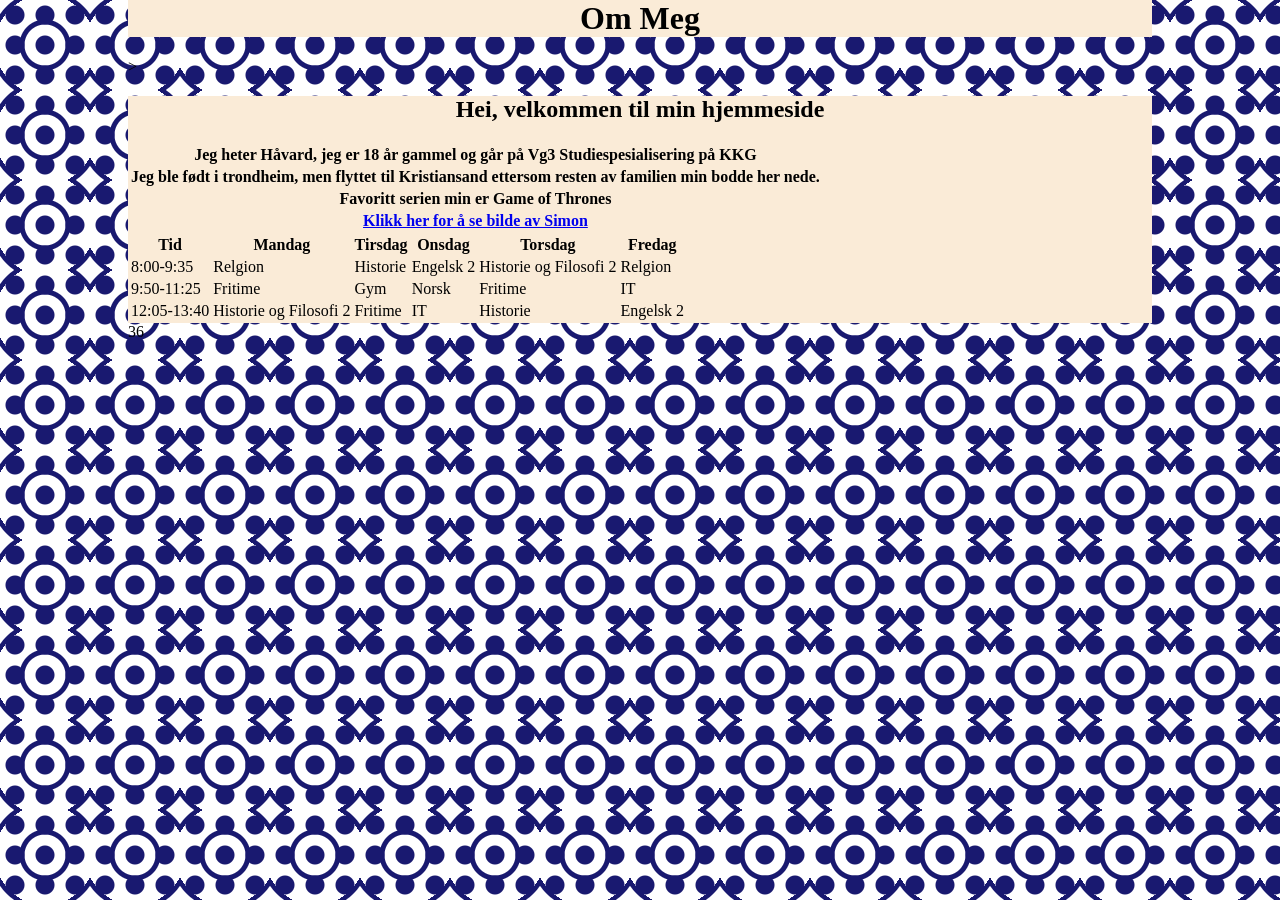
==== index.html @ 51f51b03 "37" ====
<html lang=no>



<head>
  <div id="hoved">
  <meta charset="UTF-8">
  <h1>Om Meg</h1>
<title>
  Om Meg
</title>
<link rel="stylesheet" href="stylesheet.css">
<meta name="viewport" content="width=device-width, initial-scale=1.0">
  </div>>
</head>




<body>
  <div id="hoved">  
<h2>Hei, velkommen til min hjemmeside</h2>
  <table id="meg">
    <tr>
      <th> Jeg heter Håvard, jeg er 18 år gammel og går på Vg3 Studiespesialisering på KKG</th>
    </tr>
<tr>  
  <th>Jeg ble født i trondheim, men flyttet til Kristiansand ettersom resten av familien min bodde her nede.</th>
</tr>
<tr><th>Favoritt serien min er Game of Thrones </th></tr>
<tr><th><a href="test.html" target="_blank">Klikk her for å se bilde av Simon</a></th></tr>
  </table>





<table>
  <tr>
  <th>Tid</th>
    <th>Mandag</th>
    <th>Tirsdag</th>
    <th>Onsdag</th>
    <th>Torsdag</th>
    <th>Fredag</th>
  </tr>
  <tr>
    <td>8:00-9:35</td>
    <td>Relgion</td>
    <td>Historie</td>
    <td> Engelsk 2 </td>
    <td> Historie og Filosofi 2</td>
    <td>Relgion</td>
  </tr>
  <tr>
    <td>9:50-11:25</td>
    <td>Fritime</td>
    <td>Gym</td>
    <td>Norsk</td>
    <td>Fritime</td>
    <td>IT</td>
    </tr>
    <td>12:05-13:40</td>
    <td>Historie og Filosofi 2</td>
    <td>Fritime</td>
    <td>IT</td>
    <td>Historie</td>
    <td>Engelsk 2</td>

</table>
</div>36
</body>
</html>
---- stylesheet.css ----
body {
  background-color: white;

  background-image:
    radial-gradient(midnightblue 9px, transparent 10px),
    repeating-radial-gradient(
      midnightblue 0,
      midnightblue 4px,
      transparent 5px,
      transparent 20px,
      midnightblue 21px,
      midnightblue 25px,
      transparent 26px,
      transparent 50px
    );

  background-size: 30px 30px, 90px 90px;
  background-position: 0 0;
  width: 80%;
  margin:  auto;
}
#meg {text-align: center;}
#hoved {
  background-color: antiquewhite;
  text-align: center;}
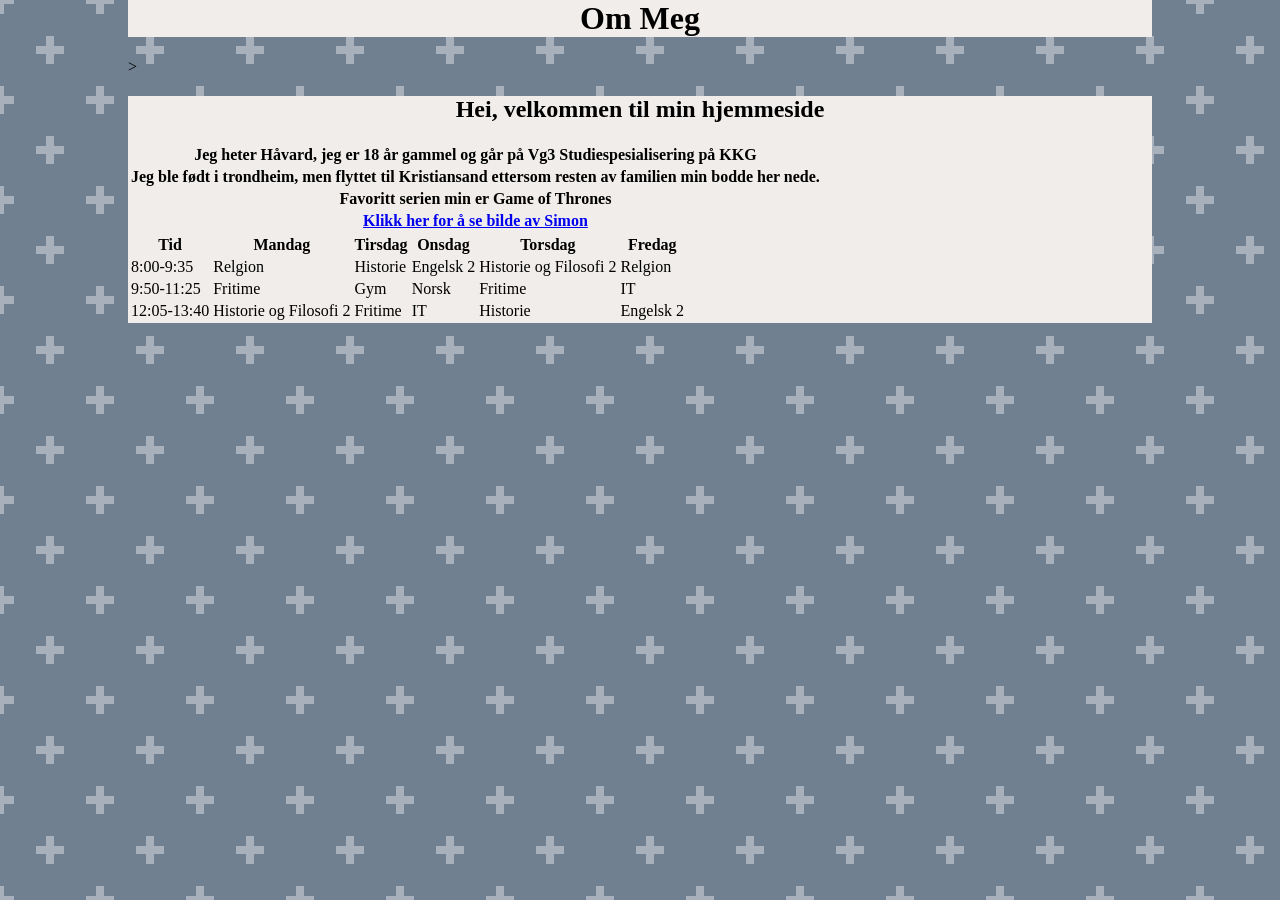
==== commit 1aaf2808: "40" ====
--- a/index.html
+++ b/index.html
@@ -68,6 +68,6 @@
     <td>Engelsk 2</td>
 
 </table>
-</div>36
+</div>
 </body>
 </html>
--- a/stylesheet.css
+++ b/stylesheet.css
@@ -1,25 +1,15 @@
 body {
-  background-color: white;
-
-  background-image:
-    radial-gradient(midnightblue 9px, transparent 10px),
-    repeating-radial-gradient(
-      midnightblue 0,
-      midnightblue 4px,
-      transparent 5px,
-      transparent 20px,
-      midnightblue 21px,
-      midnightblue 25px,
-      transparent 26px,
-      transparent 50px
-    );
-
-  background-size: 30px 30px, 90px 90px;
-  background-position: 0 0;
+  background:
+radial-gradient(circle, transparent 20%, slategray 20%, slategray 80%, transparent 80%, transparent),
+radial-gradient(circle, transparent 20%, slategray 20%, slategray 80%, transparent 80%, transparent) 50px 50px,
+linear-gradient(#A8B1BB 8px, transparent 8px) 0 -4px,
+linear-gradient(90deg, #A8B1BB 8px, transparent 8px) -4px 0;
+background-color: slategray;
+background-size:100px 100px, 100px 100px, 50px 50px, 50px 50px;
   width: 80%;
   margin:  auto;
 }
 #meg {text-align: center;}
 #hoved {
-  background-color: antiquewhite;
+  background-color: rgb(240, 237, 234);
   text-align: center;}
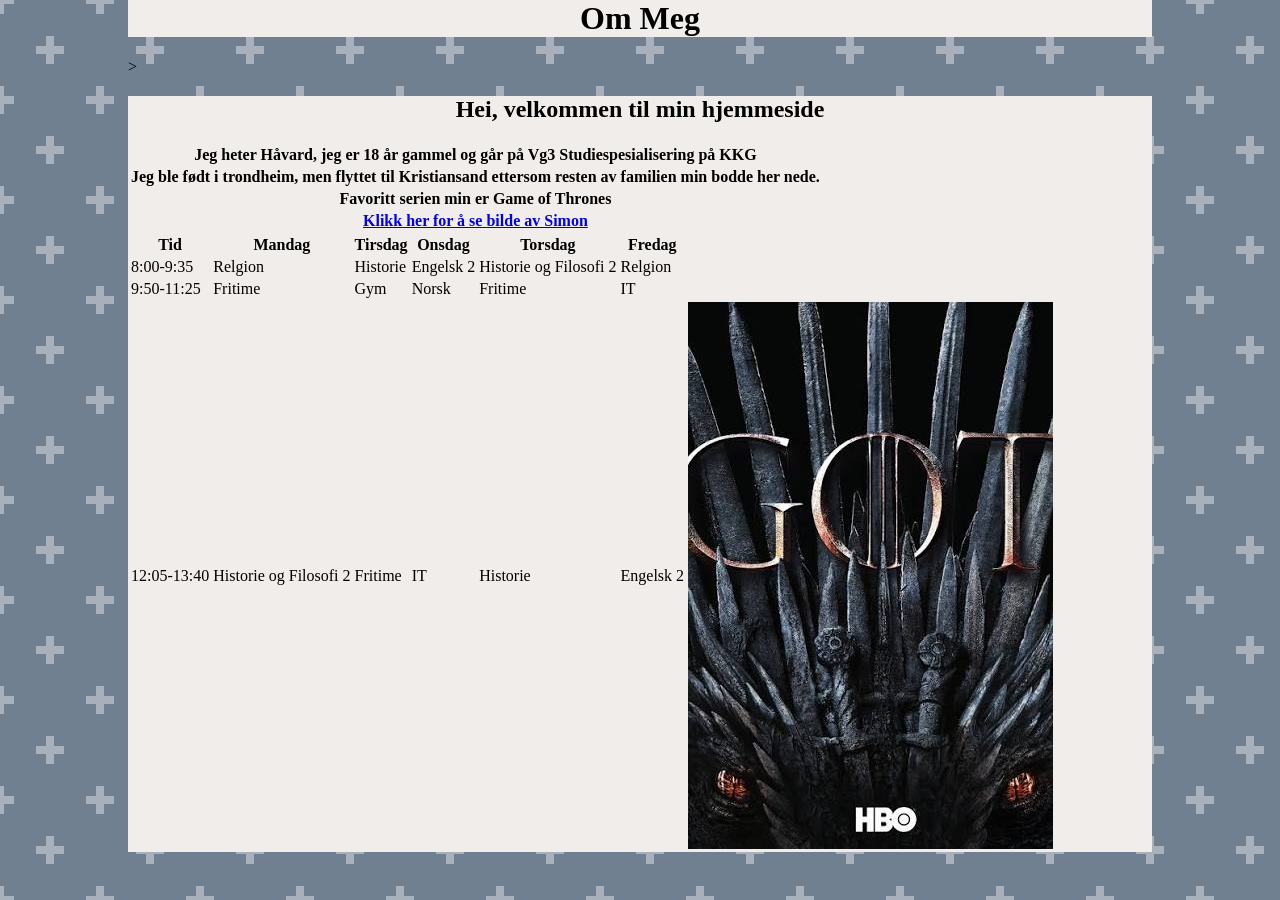
==== commit 3db4f45a: "Aug 28, 2026, 10:40 AM" ====
--- a/index.html
+++ b/index.html
@@ -66,7 +66,7 @@
     <td>IT</td>
     <td>Historie</td>
     <td>Engelsk 2</td>
-
+<td><img src="got.jpg" alt="Game of Thrones"></td>
 </table>
 </div>
 </body>
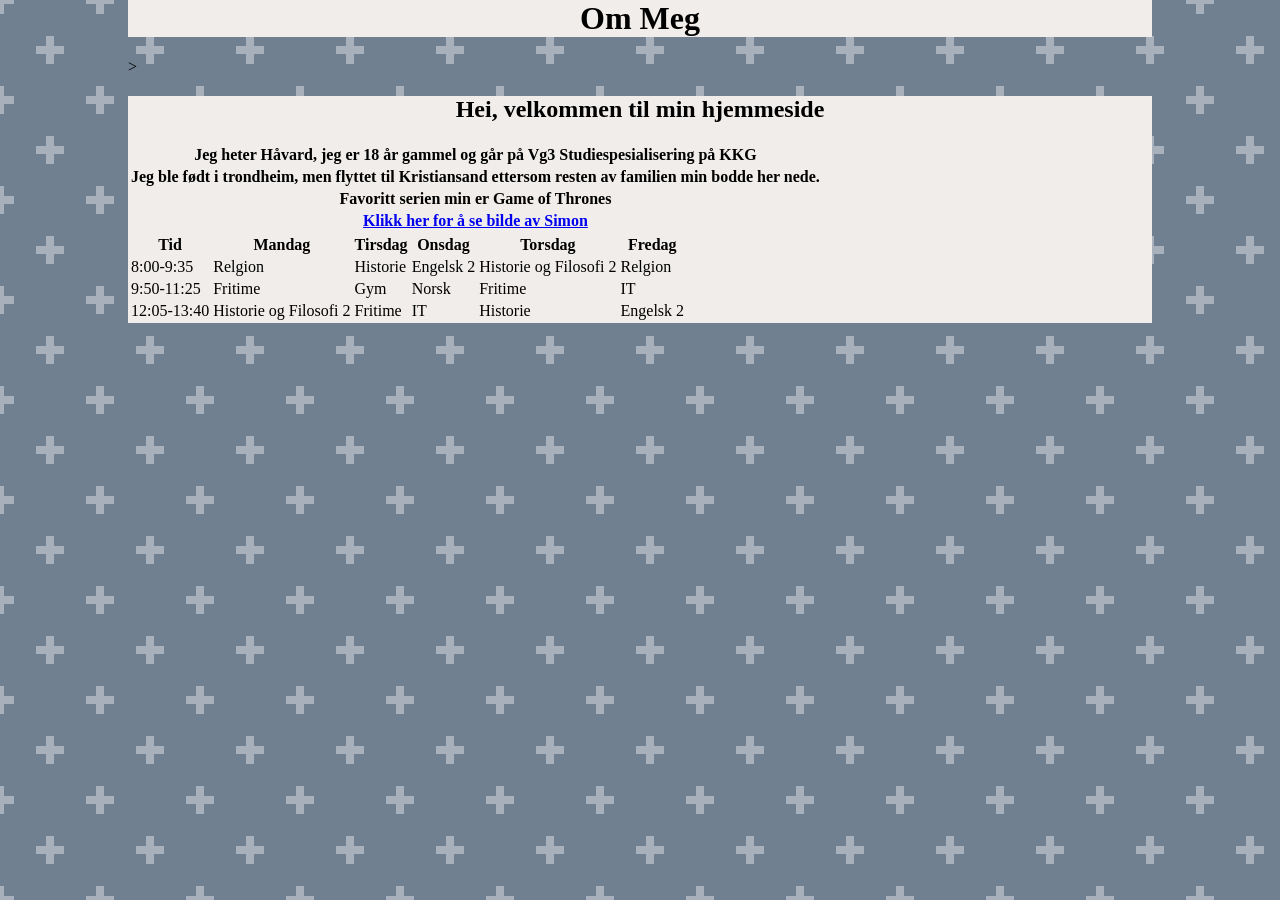
==== commit 4735b8b8: "41" ====
--- a/index.html
+++ b/index.html
@@ -66,7 +66,7 @@
     <td>IT</td>
     <td>Historie</td>
     <td>Engelsk 2</td>
-<td><img src="got.jpg" alt="Game of Thrones"></td>
+
 </table>
 </div>
 </body>
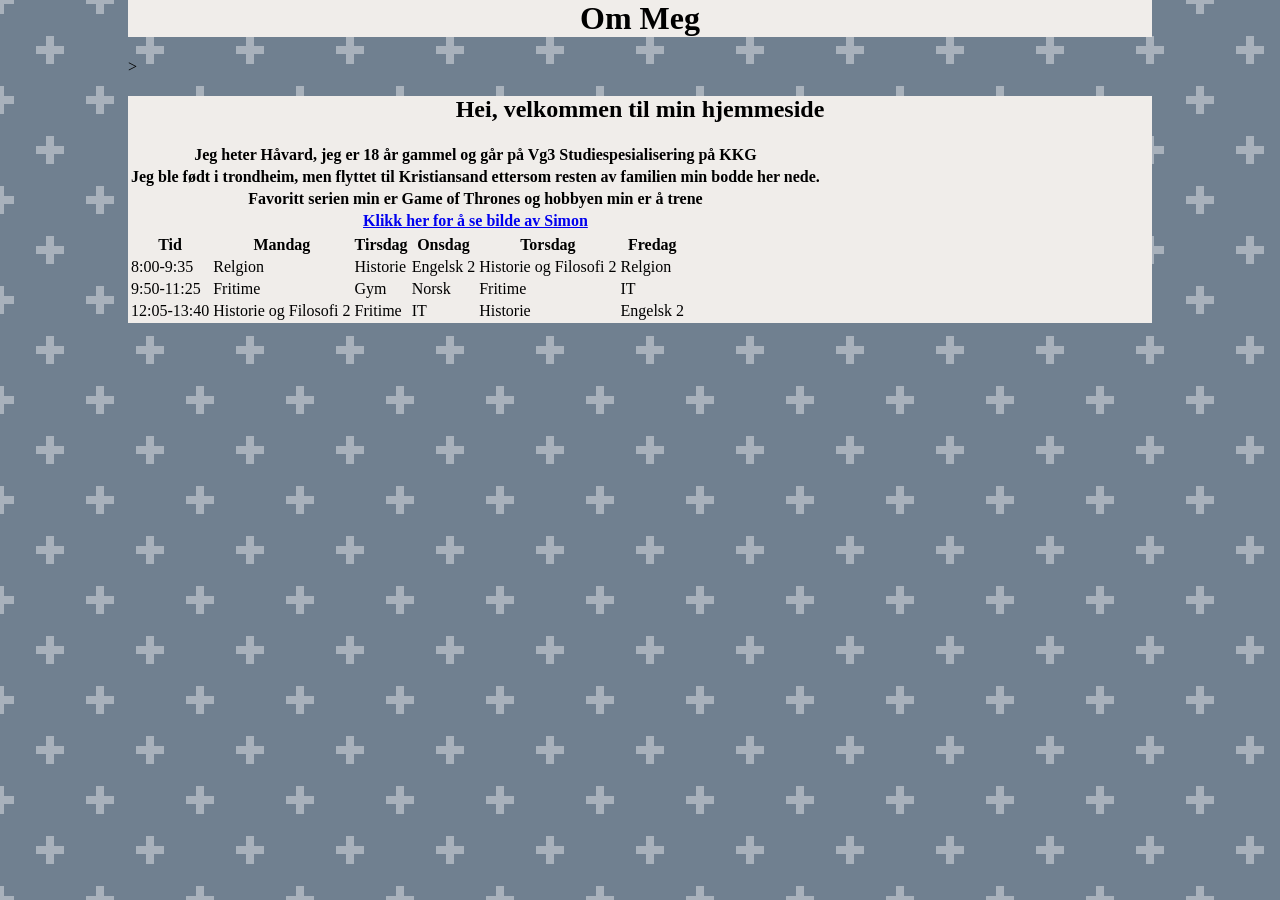
==== commit a94baa09: "Aug 28, 2026, 10:49 AM" ====
--- a/index.html
+++ b/index.html
@@ -27,7 +27,7 @@
 <tr>  
   <th>Jeg ble født i trondheim, men flyttet til Kristiansand ettersom resten av familien min bodde her nede.</th>
 </tr>
-<tr><th>Favoritt serien min er Game of Thrones </th></tr>
+<tr><th>Favoritt serien min er Game of Thrones og hobbyen min er å trene </th></tr>
 <tr><th><a href="test.html" target="_blank">Klikk her for å se bilde av Simon</a></th></tr>
   </table>
 
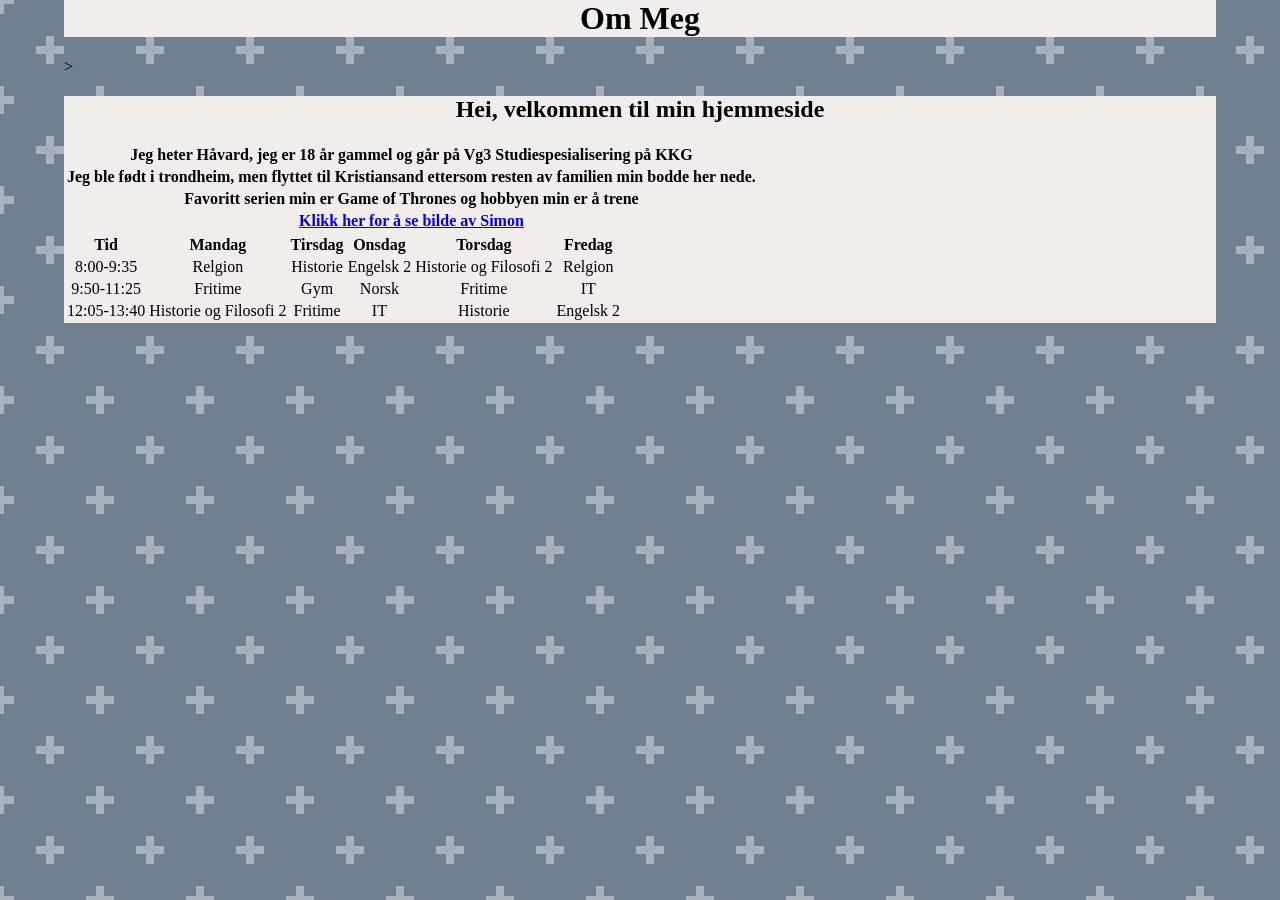
==== commit 3d49fe48: "Aug 28, 2026, 10:55 AM" ====
--- a/index.html
+++ b/index.html
@@ -20,7 +20,8 @@
 <body>
   <div id="hoved">  
 <h2>Hei, velkommen til min hjemmeside</h2>
-  <table id="meg">
+  <table>
+    
     <tr>
       <th> Jeg heter Håvard, jeg er 18 år gammel og går på Vg3 Studiespesialisering på KKG</th>
     </tr>
@@ -28,14 +29,9 @@
   <th>Jeg ble født i trondheim, men flyttet til Kristiansand ettersom resten av familien min bodde her nede.</th>
 </tr>
 <tr><th>Favoritt serien min er Game of Thrones og hobbyen min er å trene </th></tr>
-<tr><th><a href="test.html" target="_blank">Klikk her for å se bilde av Simon</a></th></tr>
+<tr><th><a href="test.html">Klikk her for å se bilde av Simon</a></th></tr>
   </table>
-
-
-
-
-
-<table>
+<table id="meg">
   <tr>
   <th>Tid</th>
     <th>Mandag</th>
--- a/stylesheet.css
+++ b/stylesheet.css
@@ -6,7 +6,7 @@
 linear-gradient(90deg, #A8B1BB 8px, transparent 8px) -4px 0;
 background-color: slategray;
 background-size:100px 100px, 100px 100px, 50px 50px, 50px 50px;
-  width: 80%;
+  width: 90%;
   margin:  auto;
 }
 #meg {text-align: center;}
